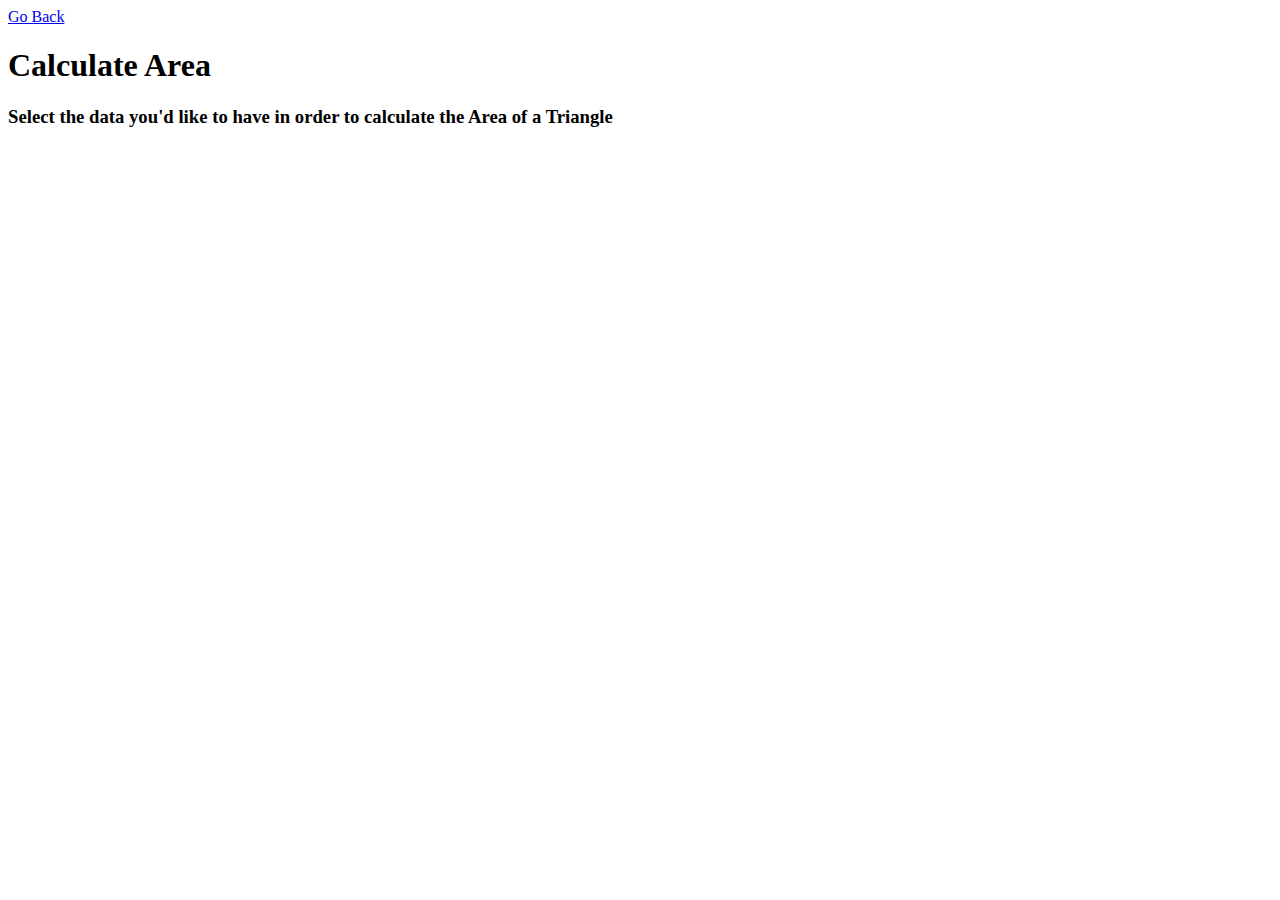
==== area.html @ 6c33dd4b "fix: typo" ====
<!DOCTYPE html>
<html lang="en">
<head>
    <meta charset="UTF-8">
    <meta http-equiv="X-UA-Compatible" content="IE=edge">
    <meta name="viewport" content="width=device-width, initial-scale=1.0">
    <title>Fun with Triangles</title>
</head>
<body>

    <section class="section">
        <div class="backCTAContainer">
            <i class="fas fa-chevron-left"></i><a href="/index.html">Go Back</a>
        </div>
        <h1>Calculate Area</h1>
        <h3>Select the data you'd like to have in order to calculate the Area of a Triangle</h3>

    </section>

    
</body>
</html>
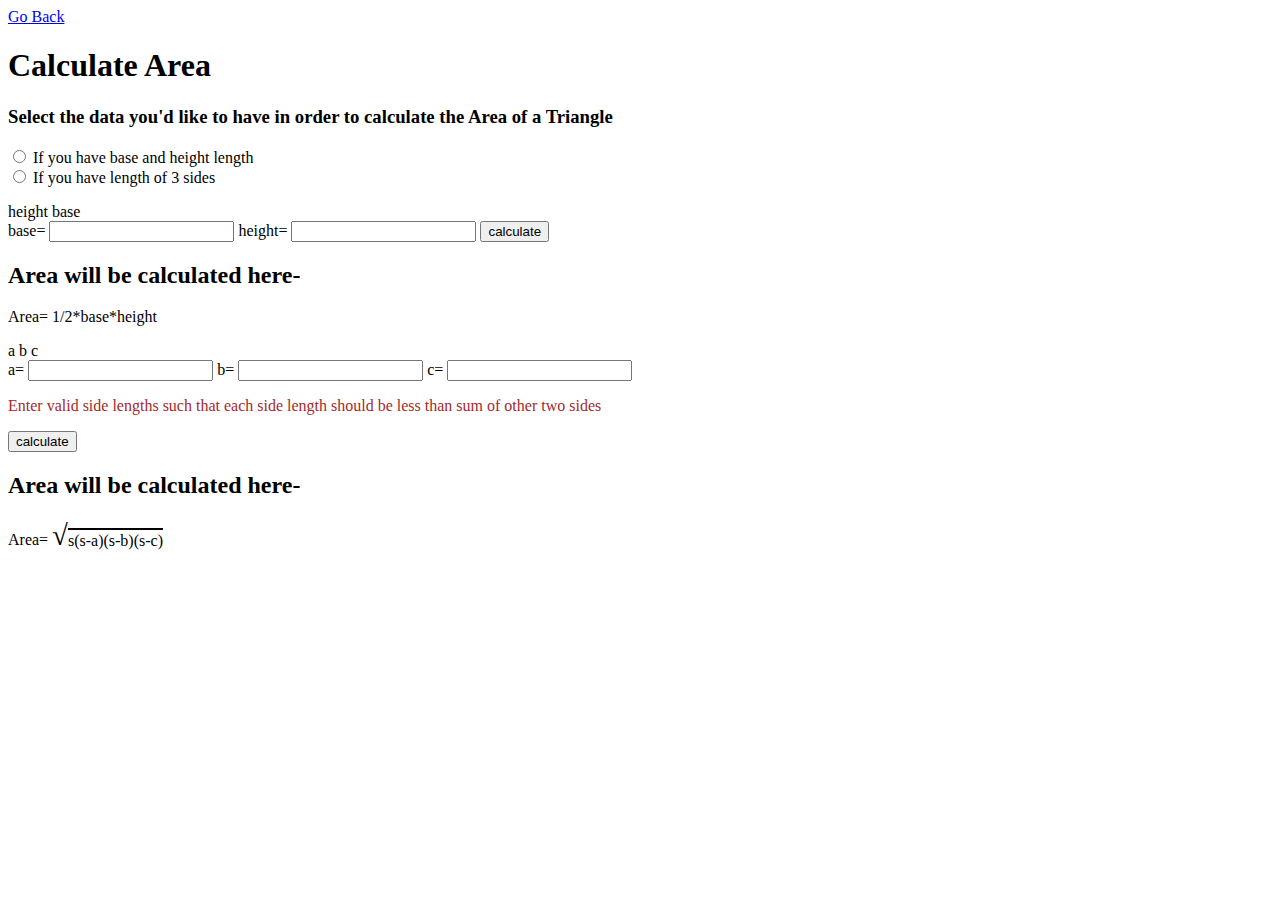
==== commit 781b7f7f: "calculate area" ====
--- a/area.html
+++ b/area.html
@@ -1,11 +1,13 @@
 <!DOCTYPE html>
 <html lang="en">
+
 <head>
     <meta charset="UTF-8">
     <meta http-equiv="X-UA-Compatible" content="IE=edge">
     <meta name="viewport" content="width=device-width, initial-scale=1.0">
     <title>Fun with Triangles</title>
 </head>
+
 <body>
 
     <section class="section">
@@ -15,8 +17,96 @@
         <h1>Calculate Area</h1>
         <h3>Select the data you'd like to have in order to calculate the Area of a Triangle</h3>
 
+
+        <!-- select option to calculate area -->
+        <form class="formulaSelectionForm">
+            <div class="radio">
+                <label class="label" for="calArea1">
+                    <input type="radio" id="calArea1" name="areaCalOption" value="areaCalOption1">
+                    If you have base and height length</label>
+            </div>
+            <div class="radio">
+                <label class="label" for="calArea2">
+                    <input type="radio" id="calArea2" name="areaCalOption" value="areaCalOption2">
+                    If you have length of 3 sides</label>
+            </div>
+        </form>
+
+
+        <!-- area calculation 1st formula -->
+        <div style="margin-top: 1rem; margin-bottom: 1rem;" class="areaCalBlock">
+            <div class="triangle">
+
+                <label class="label heightH">height</label>
+                <label class="label sideC">base</label>
+                <div class="line line1"></div>
+                <div class="line line2"></div>
+                <div class="line line3"></div>
+                <div class="line line4"></div>
+                <div class="line line5"></div>
+                <div class="line line6"></div>
+            </div>
+
+            <form class="form" class="formForAreaCal">
+                <label class="label">base=
+                    <input class="inputBox inputSide inputInOption1" type="number" min="0.0001" step="0.00001" required>
+                </label>
+
+                <label class="label">height=
+                    <input class="inputBox inputSide inputInOption1" type="number" min="0.0001" step="0.00001" required>
+                </label>
+
+                <button class="button" id="submitBtn">calculate</button>
+            </form>
+            <h2>Area will be calculated here-</h2>
+            <div class="outputHere">
+                <label class="label">Area=</label>
+                <div style="display:inline;" class="areaShowHere">1/2*base*height</div>
+            </div>
+        </div>
+
+        <!-- area calculation 2nd formula -->
+        <div style="margin-top: 1rem; margin-bottom: 1rem;" class="areaCalBlock">
+            <div class="triangle">
+                <label class="label sideA">a</label>
+                <label class="label sideB">b</label>
+                <label class="label sideC">c</label>
+                <div class="line line1"></div>
+                <div class="line line2"></div>
+                <div class="line line3"></div>
+            </div>
+
+            <form class="form" class="formForAreaCal">
+
+                <label class="label">a=
+                    <input class="inputBox inputSide inputInOption2" type="number" min="0.0001" step="0.00001" required>
+                </label>
+
+                <label class="label">b=
+                    <input class="inputBox inputSide inputInOption2" type="number" min="0.0001" step="0.00001" required>
+                </label>
+
+                <label class="label">c=
+                    <input class="inputBox inputSide inputInOption2" type="number" min="0.0001" step="0.00001" required>
+                </label>
+                <p class="label error" style="color: brown;">Enter valid side lengths such that each side length should
+                    be less than sum of other two sides</p>
+
+                <button class="button" id="submitBtn">calculate</button>
+            </form>
+            <h2>Area will be calculated here-</h2>
+            <div class="outputHere">
+                <label class="label">Area=</label>
+                <div style="display:inline;" class="areaShowHere"><span style="font-size: 1.8rem;">√</span><span
+                        style="border-top:2px solid black; padding-top:0.1rem;">s(s-a)(s-b)(s-c)</span></div>
+            </div>
+        </div>
+
     </section>
 
-    
+    <script src="area.js" type="text/javascript"></script>
+
+
 </body>
+
 </html>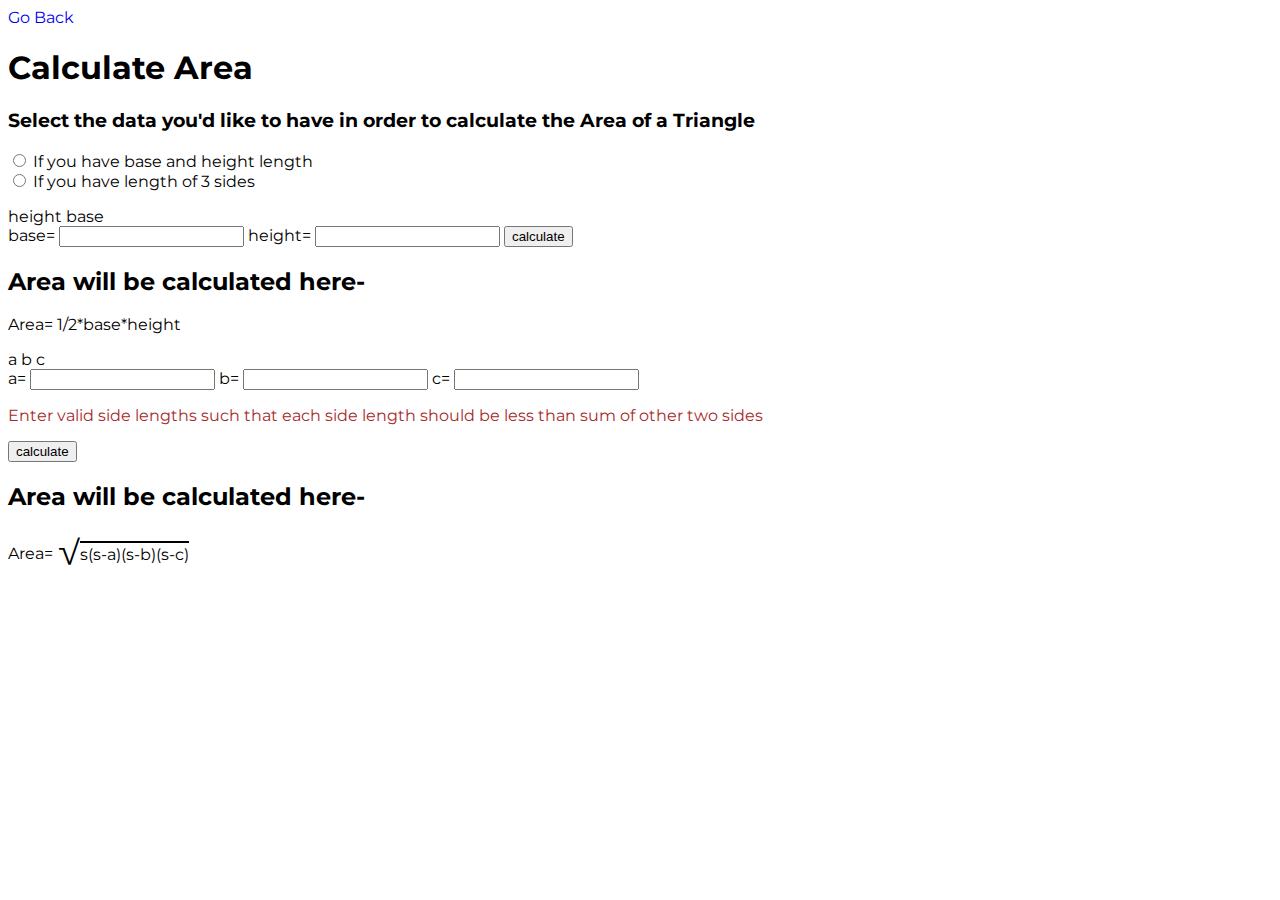
==== commit 3d1e9061: "app skeleton done" ====
--- a/area.html
+++ b/area.html
@@ -6,6 +6,8 @@
     <meta http-equiv="X-UA-Compatible" content="IE=edge">
     <meta name="viewport" content="width=device-width, initial-scale=1.0">
     <title>Fun with Triangles</title>
+    <link rel="stylesheet" href="styles.css">
+    <link rel="stylesheet" href="https://fonts.googleapis.com/css2?family=Montserrat:wght@300;500&display=swap">
 </head>
 
 <body>
--- a/styles.css
+++ b/styles.css
@@ -0,0 +1,14 @@
+@import url('https://fonts.googleapis.com/css2?family=Montserrat:wght@300;500&display=swap');
+
+body {
+
+    font-family: 'Montserrat', sans-serif;
+}
+
+
+
+
+
+a {
+    text-decoration: none;
+}